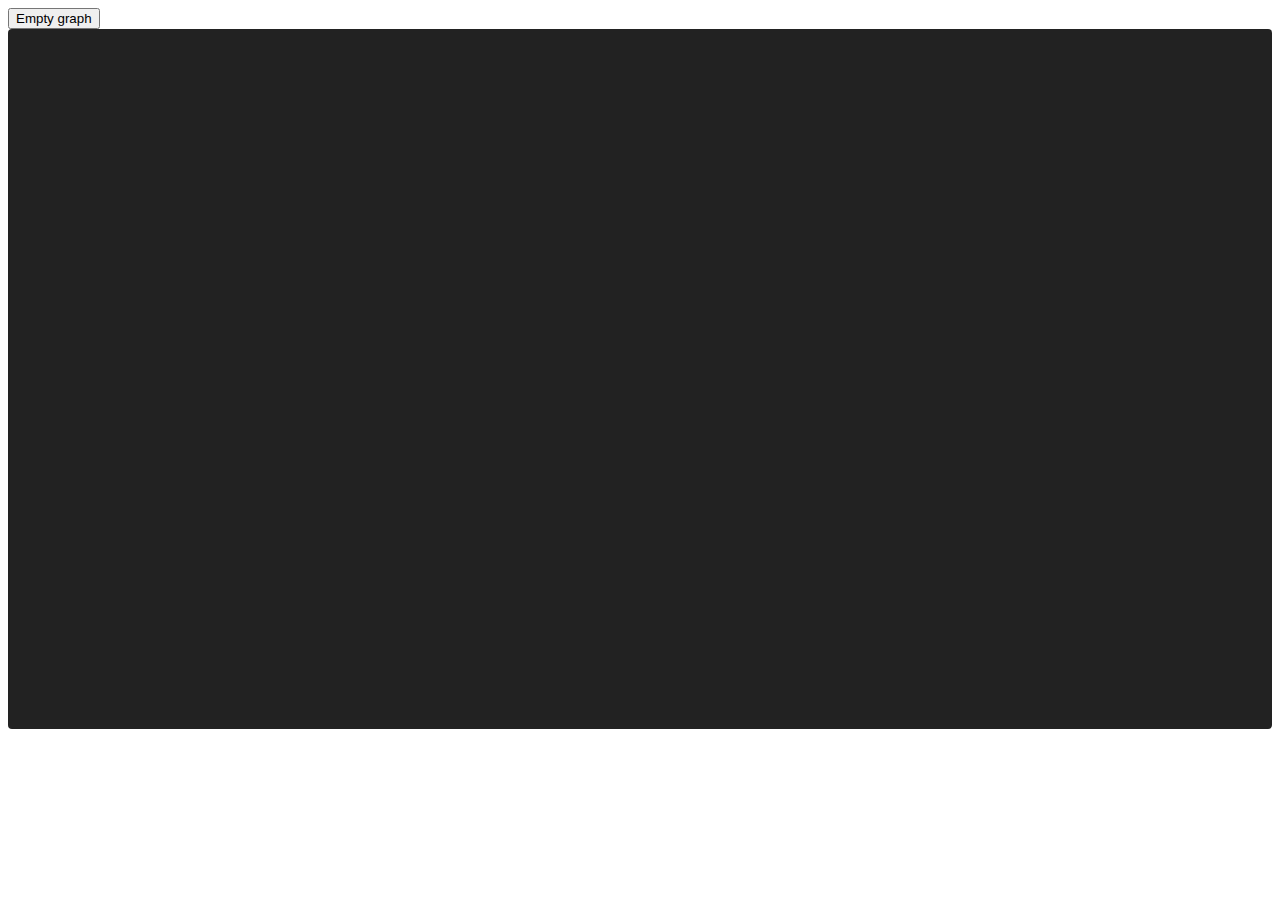
==== memoryProblem_solved/index.html @ 86315577 "second example" ====
<!doctype html>
<html class="no-js" lang="en">
    <head>
        <meta charset="utf-8">
        <meta http-equiv="X-UA-Compatible" content="IE=edge,chrome=1">

        <title>sigma.js</title>
        <meta name="viewport" content="width=device-width">
        <script src="js/jquery.min.js"></script>
        <script src="js/sigma.min.js"></script>
        <script src="js/sigma.forceatlas2.js"></script>
        <script src="js/sigma.parseGexf.js"></script>
        <script src="methods.js"></script>
        <script src="custom.js"></script>





        <style type="text/css">
            /* sigma.js context : */
            .sigma-parent {
                position: relative;
                border-radius: 4px;
                -moz-border-radius: 4px;
                -webkit-border-radius: 4px;
                background: #222;
                height: 700px;
            }
            .sigma-expand {
                position: absolute;
                width: 100%;
                height: 100%;
                top: 0;
                left: 0;
            }
            .buttons-container{
                padding-bottom: 8px;
                padding-top: 12px;
            }
        </style>

    </head>
    <body>
	<div id="gexfs"></div>
        <button onclick="emptyFuckingEverything(sigInst);">Empty graph</button>

        <div class="sigma-parent">
            <div class="sigma-expand" id="sigma-example"></div>
        </div>

    </body>
</html>
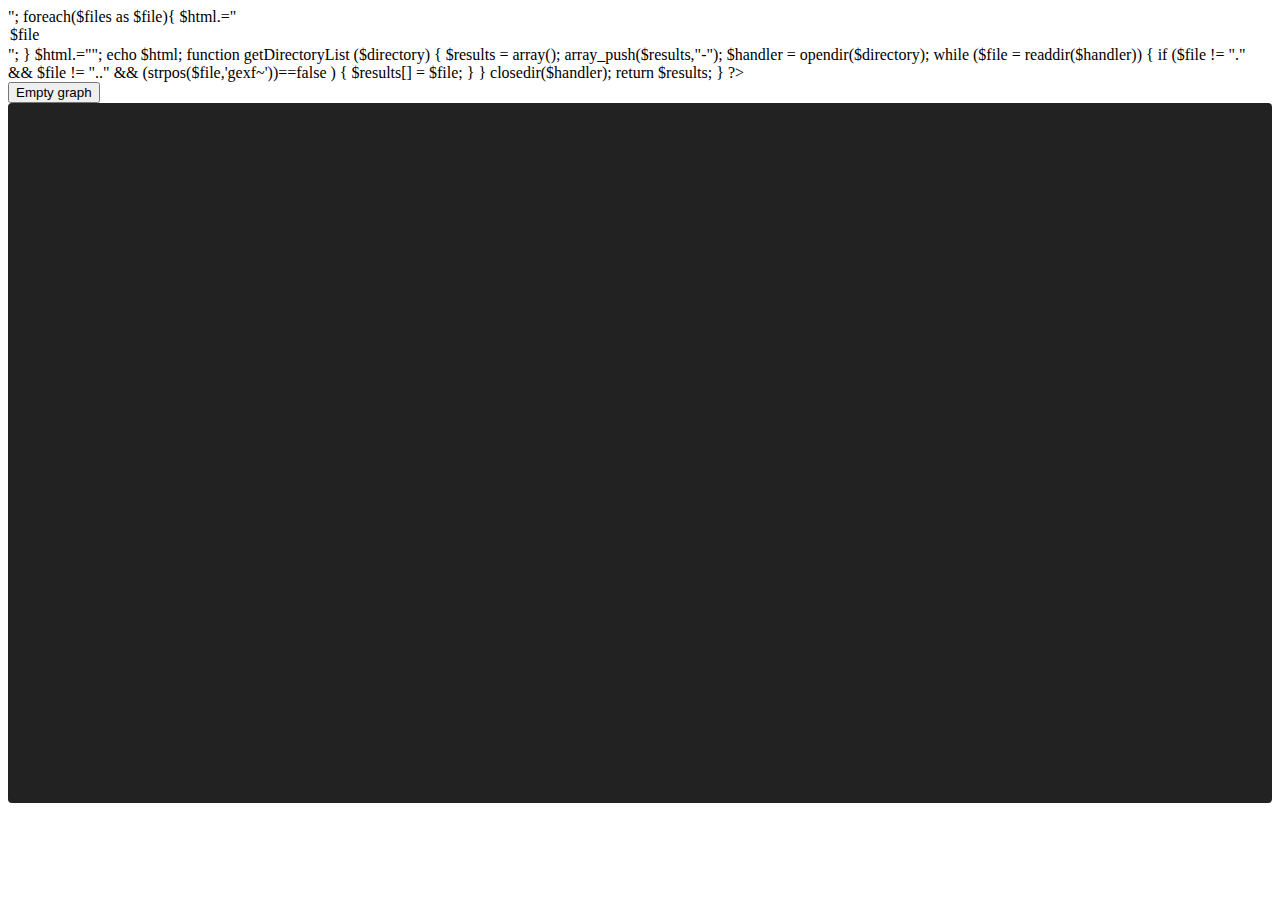
==== commit 5866b430: "jquery added" ====
--- a/memoryProblem_solved/index.html
+++ b/memoryProblem_solved/index.html
@@ -6,11 +6,14 @@
 
         <title>sigma.js</title>
         <meta name="viewport" content="width=device-width">
+        <script src="js/jquery/jquery-1.9.1.js"></script>
+        <script src="js/jquery/jquery-ui.js" type="text/javascript"></script>
+        <script src="js/jquery/jquery.ba-dotimeout.min.js" type="text/javascript"></script>
         <script src="js/jquery.min.js"></script>
         <script src="js/sigma.min.js"></script>
         <script src="js/sigma.forceatlas2.js"></script>
         <script src="js/sigma.parseGexf.js"></script>
-        <script src="methods.js"></script>
+        <script src="js/methods.js"></script>
         <script src="custom.js"></script>
 
 
